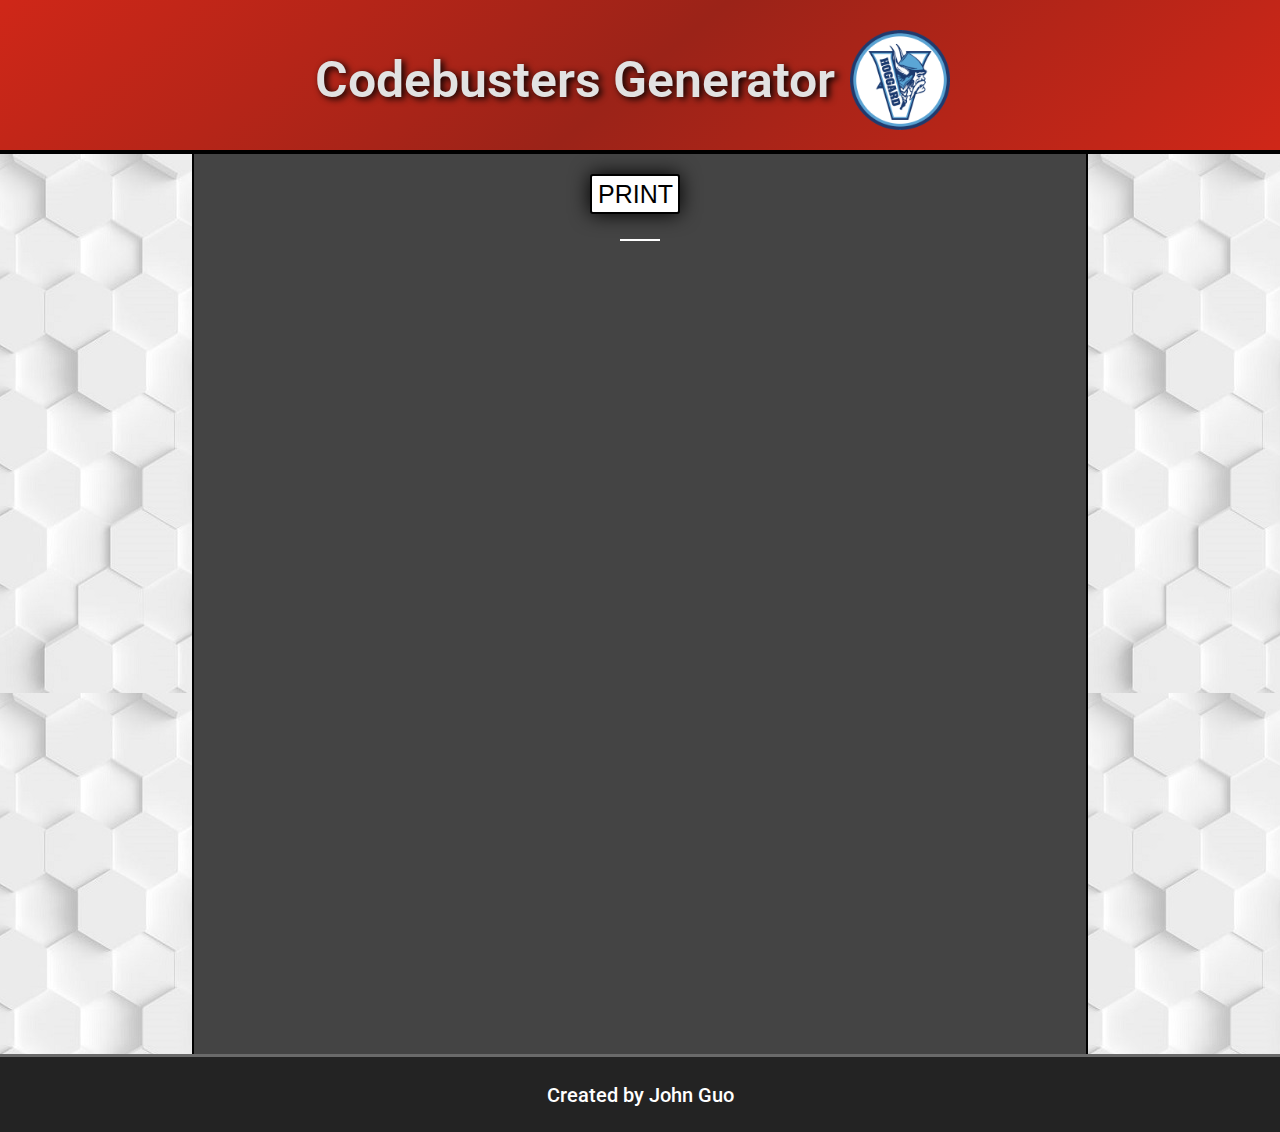
==== generated-ciphers.html @ 7cc6fc67 "added quote generate, quote encrypt, display on screen, print button, and format to real test" ====
<!DOCTYPE html>
<html>
  <head lang="en">
    <title>Codebusters Generator | Printable</title>
    <meta charset="UTF-8">
    <meta http-equiv="X-UA-Compatible" content="IE=edge">
    <meta name="viewport" content="width=device-width, initial-scale=1">
    <meta name="keywords" content="Science Olympiad, Codebusters, Aristocrat Cipher">
    <meta name="description" content="Generates Aristocrat ciphers for the Science Olympiad event, Codebusters.">
    <link rel="stylesheet" href="navbar.css">
    <link rel="stylesheet" href="generated-ciphers.css">
    <link rel="preconnect" href="https://fonts.googleapis.com">
    <link rel="preconnect" href="https://fonts.gstatic.com" crossorigin>
    <link href="https://fonts.googleapis.com/css2?family=Roboto:wght@400;500&display=swap" rel="stylesheet">
    <link href="https://fonts.googleapis.com/css2?family=Courier+Prime&family=Roboto:wght@400;500&display=swap" rel="stylesheet">
    <link rel="icon" href="images_folder/hoggard logo.png">
  </head>
  <body onload="printCiphers()">
    <div class="Upper-navbar" id="upper-navbar-main">
      <div class="Upper-navbar-logo-container">
      <div class="Upper-navbar-logo">
        <a class="Codebusters-Generator" href="./">
        Codebusters Generator
        </a>
        <img class="hoggard-logo-upper-navbar" src="images_folder/hoggard logo.png">
      </div>
      </div>
      </div>
      <div class="body-container">
      <div class="main-page-container">
        <div class="left-screen-space" id="left-screen-space">
        </div>
        <div class="main-page" id="main-page">
          <div class="print-button-container">
            <button class="print-button" id="print-button">PRINT</button>
          </div>
          <ol class="cipher-list" id="cipher-list"></ol>
        </div>
        <div class="right-screen-space" id="right-screen-space"></div>
      </div>
    </div>
      <div class="footer">
        <p class="footer-made-by">Created by John Guo</p>
      </div>
      <script>
        document.getElementById('left-screen-space').style.height = "100vh";
        document.getElementById('right-screen-space').style.height = "100vh";

        const letters = (() => {
        const caps = [...Array(26)].map((val, i) => String.fromCharCode(i + 65));
        return caps.concat(caps.map(letter => letter.toLowerCase()));
        })();

        var encryptLetters = (() => {
        var encryptCaps = [...Array(26)].map((val, i) => String.fromCharCode(i + 65));
        return encryptCaps
        })();

        console.log(encryptLetters.length);


          var printableArray = [];
          var upperPrintableArray = [];
          console.log(letters);
          const printButton = document.getElementById("print-button");
          printButton.addEventListener("click", function() {
            print();
          })



        function tableCreate() {
          var body = document.getElementById("cipher-list");
          var tbl = document.createElement('table');
          tbl.style.width = '100%';
          tbl.setAttribute('border', '1');
          tbl.setAttribute('class', 'cipher-table');
          var tbdy = document.createElement('tbody');
          for (var i = 0; i < 1; i++) {
            var tr = document.createElement('tr');
            tr.setAttribute("id", "table-row1");
            for (var j = 0; j < 27; j++) {
              if (i == 0 && j == 0) {
                var td = document.createElement('td');
                td.appendChild(document.createTextNode('\u0020'))
                td.setAttribute("id", "start-empty-cell");
                td.setAttribute("border", "0");
                tr.appendChild(td)
              } else {
                var td = document.createElement('td');
                td.innerText = letters[j - 1];
                i == 2 && j == 1 ? td.setAttribute('rowSpan', '2') : null;
                tr.appendChild(td)
              }
            }
            tbdy.appendChild(tr);
          }
          for (var i = 0; i < 2; i++) {
            var tr = document.createElement('tr');
            for (var j = 0; j < 27; j++) {
              if (i == 0 && j == 0) {
                var td = document.createElement('td');
                td.innerText = "Frequency";
                td.setAttribute("id", "frequency-cell");
                tr.appendChild(td)
              } 
              else if (i == 1 && j == 0) {
                var td = document.createElement('td');
                td.innerText = "Replacement";
                td.setAttribute("id", "replacement-cell");
                tr.appendChild(td)
              }
              else {
                var td = document.createElement('td');
                td.appendChild(document.createTextNode('\u0020'))
                i == 2 && j == 1 ? td.setAttribute('rowSpan', '2') : null;
                tr.appendChild(td)
              }
            }
            tbdy.appendChild(tr);
          }
          tbl.appendChild(tbdy);
          body.appendChild(tbl);
        }


        function generateList () {
          let list = document.getElementById("cipher-list");
          for (i = 0; i < printableArray.length; ++i) {
            let li = document.createElement('li');
            li.innerText = printableArray[i];
            list.appendChild(li);
            tableCreate();
          }
          let mainHeight = document.getElementById('main-page').style.height;
          document.getElementById('left-screen-space').style.height = mainHeight;
          document.getElementById('right-screen-space').style.height = mainHeight;
        }

        function testPresent () {
          if (upperPrintableArray[y].indexOf(letters[z]) === "false") {
            z++;
            testPresent();
          }
        }

        function printCiphers() {
          localStorage.getItem("input");
          let i = 0;
          const logFileText = async file => {
            const response = await fetch(file);
            const text = await response.text();
            const quotesArray = Array.apply(null, text.split("\n"));
            var randomElement = quotesArray[Math.floor(Math.random() * 40569)];
            if (randomElement.length < 100 || randomElement.length > 125) {
              logFileText("quotes.txt");
              return "finished";
            }
            printableArray.push(randomElement);
            i++;
            if(i < localStorage.getItem("input")) {
              logFileText("quotes.txt");
              return "finished";
            }
            console.log(printableArray);
            console.log(printableArray.length);

            let upperPrintableArray = Array.apply(null, printableArray).map(item => item.toUpperCase());
            console.log(printableArray);
            console.log(upperPrintableArray);
            for (var y = 0; y < localStorage.getItem("input"); y++) {
              z = 0;
              var encryptLetters = (() => {
              var encryptCaps = [...Array(26)].map((val, i) => String.fromCharCode(i + 65));
              return encryptCaps
              })();
              for (var z = 0; z < 26; z++) {
                if (upperPrintableArray[y].includes(letters[z])) {
                  var randomLetter = encryptLetters[Math.floor(Math.random() * (encryptLetters.length))];
                  console.log(upperPrintableArray[y].indexOf(letters[z]) === "false");
                  if (upperPrintableArray[y].indexOf(letters[z]) === "false") {
                    z++;
                    testPresent();
                  }
                  if (randomLetter === letters[z]) {
                    randomLetter = encryptLetters[(encryptLetters.length - 1)];
                  }
                  if (randomLetter === letters[z]) {
                    randomLetter = encryptLetters[(encryptLetters.length - encryptLetters.length)];
                  }
                  upperPrintableArray[y] = upperPrintableArray[y].replaceAll(letters[z], randomLetter.toLowerCase());
                  encryptLetters.splice(encryptLetters.indexOf(randomLetter), 1) 
                  
                }
                console.log(z);
                console.log(encryptLetters.length);
                console.log(randomLetter);
                console.log(encryptLetters);
                console.log(upperPrintableArray);
              }
            }
            printableArray = Array.apply(null, upperPrintableArray).map(item => item.toUpperCase());
            generateList();
            console.log(printableArray);

            // generateList();
        }
        logFileText("quotes.txt");

      }
      console.log(printableArray);
      // function encrypt() {
      //       let upperPrintableArray = printableArray.map(item => item.toUpperCase());
      //       console.log(printableArray);
      //       console.log(upperPrintableArray);
      //       for (var y = 0; y < localStorage.getItem("input"); y++) {
      //         for (var z = 0; z < 26; z++) {
      //           if (upperPrintableArray[y].includes(letters[z])) {
      //             var randomLetter = encryptLetters[Math.floor(Math.random() * (encryptLetters.length - 1 - z))];
      //             if (randomLetter === letters[z]) {
      //               randomLetter = encryptLetters[(encryptLetters.length - 1 - z)];
      //             }
      //             upperPrintableArray[y] = upperPrintableArray[y].replaceAll(letters[z], randomLetter.toLowerCase());
      //           }
      //         }
      //         printableArray[y]
      //       }
      //     }

      //     encrypt();
      </script>
  </body>
</html>
---- navbar.css ----
div.Upper-navbar {
    display: flex;
    flex-wrap: wrap;
    align-content: center;
    justify-content: center;
    height: 140px;
    background: linear-gradient(320deg, rgb(207, 39, 24), rgb(155, 35, 24), rgb(207, 39, 24));
    border-bottom: 4px solid rgb(0, 0, 0)
}

div.Upper-navbar-logo-container {
    display: flex;
}

div.Upper-navbar-logo {
    display: flex;
    margin-left: 30px;
    text-align: center;
    align-items: center;
    justify-content: center;
}

img.hoggard-logo-upper-navbar {
    height: 100px;
    width: 100px;
    margin-left: 15px;
    margin-right: 15px;
    user-select: none;
}

a.Codebusters-Generator {
    color: rgb(226, 226, 226);
    cursor: pointer;
    opacity: 1;
    text-align: center;
    font-size: 50px;
    font-family: 'Roboto', sans-serif;
    font-weight: 600;
    text-decoration: none;
    text-shadow: 3px 2px 7px rgb(0, 0, 0);
    transition: opacity 100ms;
    user-select: none;
}

a.Codebusters-Generator:hover {
    opacity: .95;
    transition: opacity 100ms;
}

a.Codebusters-Generator:active {
    opacity: .8;
    transition: opacity 100ms;
}

@media screen and (max-width: 1410px) {
    div.Upper-navbar {
        flex-direction: column;
        align-items: center;
        justify-content: center;
        padding-top: 10px;
    }

    div.Upper-navbar-logo {
        margin-left: 0px;
    }

    img.hoggard-logo-upper-navbar {
        height: 100px;
        width: 100px;
    }
}

@media screen and (max-width: 800px) {

}

@media screen and (max-width: 750px) {
    img.hoggard-logo-upper-navbar {
        height: 80px;
        width: 80px;
    }
}

@media screen and (min-width: 670px) {

}

@media screen and (max-width: 670px) {
    div.Upper-navbar {
        display: block;
        height: fit-content;
        padding-bottom: 20px;
    }

    div.Upper-navbar-logo-container {
        display: block;
    }

    img.hoggard-logo-upper-navbar {
        width: 70px;
        height: 70px;
    }

    a.Codebusters-Generator {
        font-size: 35px;
    }
}

@media screen and (max-width: 460px) {
    div.upper-navbar {
        align-items: center;
        justify-content: center;
    }
    div.Upper-navabr-logo {
        width: 200px;
    }

    img.hoggard-logo-upper-navbar {
        width: 55px;
        height: 55px;
    }

    a.Codebusters-Generator {
        font-size: 29px;
    }
}
---- generated-ciphers.css ----
html { width:100%; height:100%; margin:0px; }
body { width:100%; height:100%; margin:0px; }

html {
    background-color: rgb(68, 68, 68);
}

div.footer {
    display: flex;
    text-align: center;
    justify-content: center;
    align-items: center;
    background-color: rgb(35, 35, 35);
    height: 75px;
    border-top: 3px solid rgb(106, 106, 106);
}

p.footer-made-by {
    color: white;
    font-size: 20px;
    font-family: 'Roboto', sans-serif;
    font-weight: 500;
}

div.body-container {
    display: flex;
}

div.main-page-container {
    display: flex;
    flex: 1;
    height: 100%;
    width: 100%;
}

div.left-screen-space {
    background-image: url("images_folder/background.jpg");
    background-repeat: repeat;
    background-position-x: center;
    background-color: white;
    display: flex;
    width: 15%;
    border-right: 2px solid black;
}

div.main-page {
    padding-right: 10px;
    display: flex;
    flex: 1;
    flex-direction: column;
    align-items: center;
}

div.right-screen-space {
    background-image: url("images_folder/background.jpg");
    background-repeat: repeat;
    background-position-x: center;
    background-color: white;
    display: flex;
    width: 15%;
    border-left: 2px solid black;
}

div.print-button-container {
    display: block;
    height: fit-content;
}

button.print-button {
    height: 40px;
    width: 90px;
    background-color: rgb(255, 255, 255);
    border: 2px solid black;
    box-shadow: 0px 0px 20px black;
    font-size: 25px;
    font-family: 'Franklin Gothic Medium', 'Arial Narrow', Arial, sans-serif;
    border-radius: 3px;
    user-select: none;
    cursor: pointer;
    transition: background-color 100ms;
    margin-bottom: 5px;
    margin-top: 20px;
}

button.print-button:hover {
    background-color: rgb(255, 255, 255, .85);
}

button.print-button:active {
    background-color: rgb(255, 255, 255, .75);
}

ol.cipher-list {
    color: white;
    font-size: 20px;
    font-family: 'Courier Prime', monospace;
    font-weight: 700;
    line-height: 150%;
    margin-left: 10px;
    -webkit-font-smoothing: antialiased;
    white-space: pre-wrap;
    border-top: 2px solid white;
}

li {
    width: 60%;
    float: left;
    margin-bottom: 50px;
    line-height: 100px;
}

tr {
    height: fit-content;
}

td {
    min-height: 35px;
    min-width: 20px;
    color: white;
}

table.cipher-table {
    border: none;
    width: 90%;
    margin-bottom: 50px;
}

#start-empty-cell {
    border: none;
}

#table-row1 {
    text-align: center;
    background-color: gray;
    color: white;
    font-size: 15px;
    font-family: 'Courier Prime', monospace;
    font-weight: 700;
}

#frequency-cell {
    height: 40px;
    width: fit-content;
    text-align: center;
    background-color: gray;
    color: white;
    font-size: 18px;
    font-family: 'Courier Prime', monospace;
    font-weight: 700;
}

#replacement-cell {
    height: 40px;
    width: fit-content;
    text-align: center;
    background-color: gray;
    color: white;
    font-size: 18px;
    font-family: 'Courier Prime', monospace;
    font-weight: 700;
}

@media print {
    body {
        -webkit-print-color-adjust: exact;
    }
    div.left-screen-space {
        display: none;
    }

    div.right-screen-space {
        display: none;
    }

    div.Upper-navbar {
        display: none;
    }

    #print-button {
        display: none;
    }

    ol.cipher-list {
        color: black;
        border-top: none;
    }

    table.cipher-table {
        color: black;
        font-weight: bold;
        page-break-after: always;
    }

    #table-row1 {
        background-color: rgb(173, 173, 173);
    }

    td {
        color: rgb(0, 0, 0);
    }

    #frequency-cell {
        background-color: rgb(173, 173, 173);
        color: rgb(0, 0, 0);
    }
    
    #replacement-cell {
        background-color: rgb(173, 173, 173);
        color: rgb(0, 0, 0);
    }
    
}
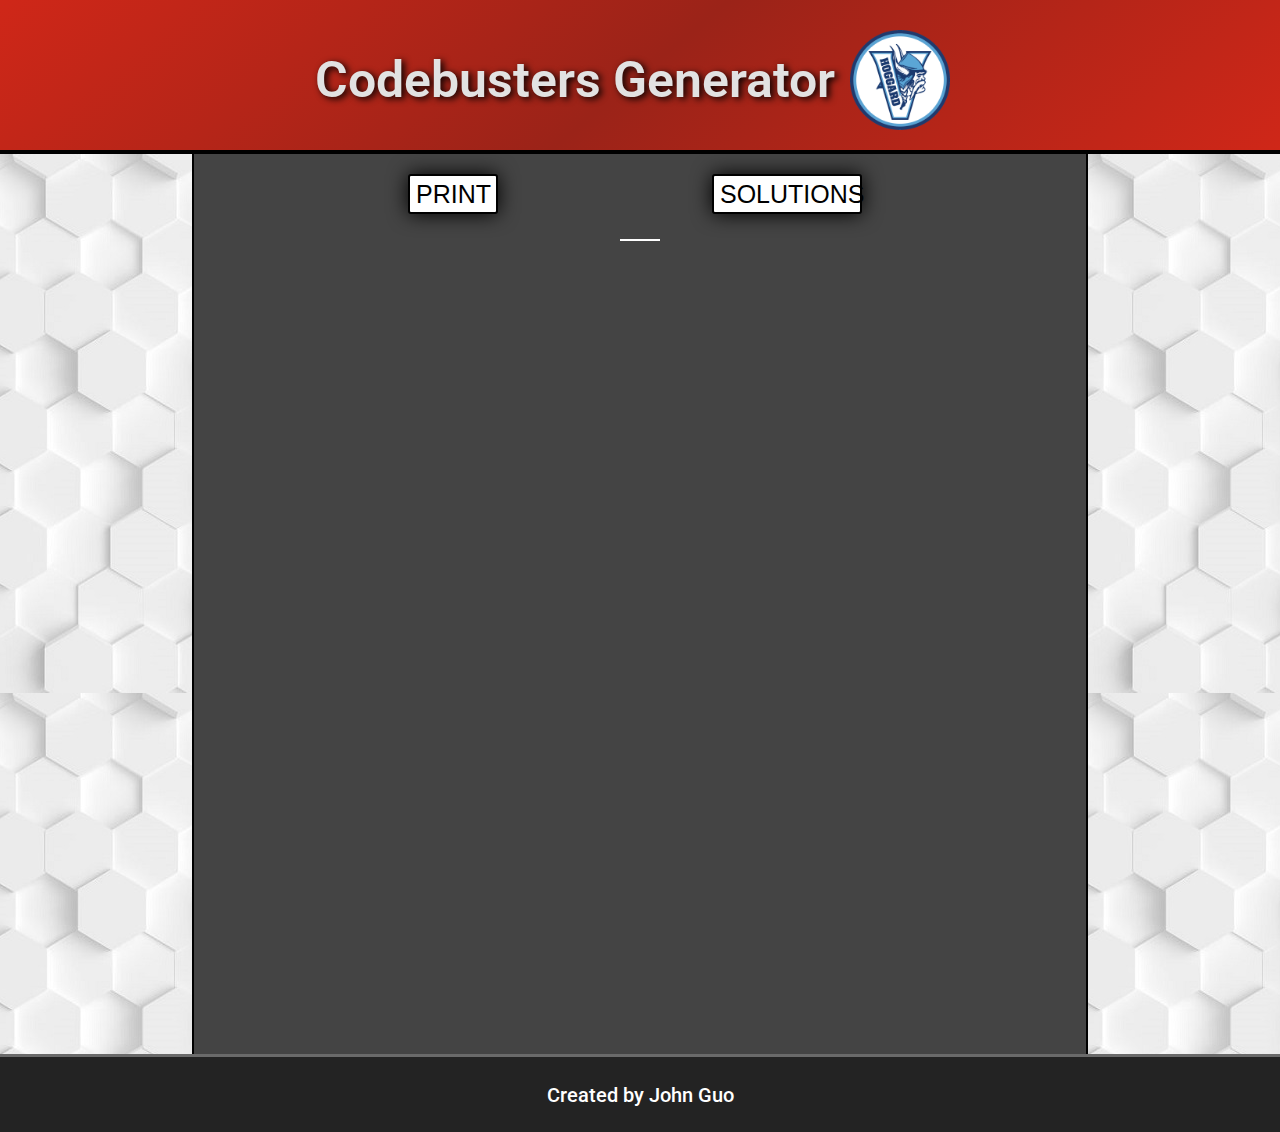
==== commit a76fb1cf: "added solutions button/functions to display solutions and added instructions" ====
--- a/generated-ciphers.html
+++ b/generated-ciphers.html
@@ -1,7 +1,7 @@
 <!DOCTYPE html>
 <html>
   <head lang="en">
-    <title>Codebusters Generator | Printable</title>
+    <title>Codebusters Generator | Aristocrats</title>
     <meta charset="UTF-8">
     <meta http-equiv="X-UA-Compatible" content="IE=edge">
     <meta name="viewport" content="width=device-width, initial-scale=1">
@@ -31,8 +31,14 @@
         <div class="left-screen-space" id="left-screen-space">
         </div>
         <div class="main-page" id="main-page">
+          <div class="top-buttons">
           <div class="print-button-container">
             <button class="print-button" id="print-button">PRINT</button>
+          </div>
+          <div class="solutions-button-container">
+            <button class="solutions-button" id="solutions-button">SOLUTIONS</button>
+            <button class="solutions-button" id="hide-solutions-button">HIDE SOLUTIONS</button>
+          </div>
           </div>
           <ol class="cipher-list" id="cipher-list"></ol>
         </div>
@@ -59,15 +65,86 @@
         console.log(encryptLetters.length);
 
 
-          var printableArray = [];
-          var upperPrintableArray = [];
-          console.log(letters);
-          const printButton = document.getElementById("print-button");
-          printButton.addEventListener("click", function() {
-            print();
-          })
-
-
+        var printableArray = [];
+        var upperPrintableArray = [];
+        var originalArray = [];
+        console.log(letters);
+        const printButton = document.getElementById("print-button");
+        printButton.addEventListener("click", function() {
+          print();
+        })
+
+        function showSolutions() {
+          for (var i = 0; i < 1; i++) {
+            console.log(document.getElementById(`solution-container${i}`));
+            document.getElementById("`solution-container${i}`").style.display === "block";
+          }
+        }
+
+        var solutionsButton = document.getElementsByClassName("solutions-button");
+        var s;
+        for (s = 0; s < solutionsButton.length; s++) {
+          solutionsButton[s].addEventListener("click", function() {
+            this.classList.toggle("active");
+            let cipherSolutions0 = document.getElementById("solution-container0");
+            if (cipherSolutions0.style.display === "block") {
+              cipherSolutions0.style.display = "none";
+            } else {
+              cipherSolutions0.style.display = "block";
+            }
+            let solutionsDiv = document.getElementById("solution-container0");
+            console.log(typeof document.getElementById("solution-container1"));
+            if (solutionsDiv.style.display === "block") {
+              console.log(solutionsDiv.style.display);
+              document.getElementById("hide-solutions-button").style.display = "block";
+              document.getElementById("solutions-button").style.display = "none";
+            }
+            else if (solutionsDiv.style.display === "none") {
+              document.getElementById("solutions-button").style.display ="block";
+              document.getElementById("hide-solutions-button").style.display = "none";
+            }
+            if (document.getElementById("solution-container1") === "null") {
+            }
+            else if (typeof document.getElementById("solution-container1") === "object") {
+              let cipherSolutions1 = document.getElementById("solution-container1");
+              if (cipherSolutions1.style.display === "block") {
+                cipherSolutions1.style.display = "none";
+            } else {
+              cipherSolutions1.style.display = "block";
+            }
+            }
+            if (document.getElementById("solution-container2") === "null") {
+            }
+            else if (typeof document.getElementById("solution-container2") === "object"){
+              let cipherSolutions2 = document.getElementById("solution-container2");
+              if (cipherSolutions2.style.display === "block") {
+                cipherSolutions2.style.display = "none";
+            } else {
+              cipherSolutions2.style.display = "block";
+            }
+            }
+            if (document.getElementById("solution-container3") === "null") {
+            }
+            else if (typeof document.getElementById("solution-container3") === "object") {
+              let cipherSolutions3 = document.getElementById("solution-container3");
+              if (cipherSolutions3.style.display === "block") {
+                cipherSolutions3.style.display = "none";
+            } else {
+              cipherSolutions3.style.display = "block";
+            }
+            }
+            if (document.getElementById("solution-container4") === "null") {
+            }
+            else if (typeof document.getElementById("solution-container4") === "object") {
+              let cipherSolutions4 = document.getElementById("solution-container4");
+              if (cipherSolutions4.style.display === "block") {
+                cipherSolutions4.style.display = "none";
+            } else {
+              cipherSolutions4.style.display = "block";
+            }
+            }
+          });
+        }
 
         function tableCreate() {
           var body = document.getElementById("cipher-list");
@@ -123,14 +200,24 @@
           body.appendChild(tbl);
         }
 
+        function solutionCreate(index) {
+          var body = document.getElementById("cipher-list");
+          var div = document.createElement('div');
+          div.style.width = '90%';
+          div.innerText = `Number ${index + 1} solution: ${originalArray[index]}`
+          div.setAttribute('id', `solution-container${index}`);
+          body.appendChild(div);
+        }
 
         function generateList () {
           let list = document.getElementById("cipher-list");
+          console.log(printableArray);
           for (i = 0; i < printableArray.length; ++i) {
             let li = document.createElement('li');
             li.innerText = printableArray[i];
             list.appendChild(li);
             tableCreate();
+            solutionCreate(i);
           }
           let mainHeight = document.getElementById('main-page').style.height;
           document.getElementById('left-screen-space').style.height = mainHeight;
@@ -157,6 +244,7 @@
               return "finished";
             }
             printableArray.push(randomElement);
+            originalArray.push(randomElement);
             i++;
             if(i < localStorage.getItem("input")) {
               logFileText("quotes.txt");
@@ -166,6 +254,7 @@
             console.log(printableArray.length);
 
             let upperPrintableArray = Array.apply(null, printableArray).map(item => item.toUpperCase());
+            console.log(originalArray);
             console.log(printableArray);
             console.log(upperPrintableArray);
             for (var y = 0; y < localStorage.getItem("input"); y++) {
@@ -203,31 +292,11 @@
             generateList();
             console.log(printableArray);
 
-            // generateList();
         }
         logFileText("quotes.txt");
 
       }
       console.log(printableArray);
-      // function encrypt() {
-      //       let upperPrintableArray = printableArray.map(item => item.toUpperCase());
-      //       console.log(printableArray);
-      //       console.log(upperPrintableArray);
-      //       for (var y = 0; y < localStorage.getItem("input"); y++) {
-      //         for (var z = 0; z < 26; z++) {
-      //           if (upperPrintableArray[y].includes(letters[z])) {
-      //             var randomLetter = encryptLetters[Math.floor(Math.random() * (encryptLetters.length - 1 - z))];
-      //             if (randomLetter === letters[z]) {
-      //               randomLetter = encryptLetters[(encryptLetters.length - 1 - z)];
-      //             }
-      //             upperPrintableArray[y] = upperPrintableArray[y].replaceAll(letters[z], randomLetter.toLowerCase());
-      //           }
-      //         }
-      //         printableArray[y]
-      //       }
-      //     }
-
-      //     encrypt();
       </script>
   </body>
 </html>
--- a/generated-ciphers.css
+++ b/generated-ciphers.css
@@ -61,9 +61,18 @@
     border-left: 2px solid black;
 }
 
+div.top-buttons {
+    display: flex;
+    width: 100%;
+    align-items: center;
+    flex-direction: row;
+    justify-content: space-evenly;
+}
+
 div.print-button-container {
-    display: block;
+    display: inline-block;
     height: fit-content;
+    width: fit-content;
 }
 
 button.print-button {
@@ -90,6 +99,62 @@
     background-color: rgb(255, 255, 255, .75);
 }
 
+div.solutions-button-container {
+    display: inline-block;
+    height: fit-content;
+    width: fit-content;
+}
+
+button.solutions-button {
+    display: block;
+    height: 40px;
+    width: 150px;
+    background-color: rgb(255, 255, 255);
+    border: 2px solid black;
+    box-shadow: 0px 0px 20px black;
+    font-size: 25px;
+    font-family: 'Franklin Gothic Medium', 'Arial Narrow', Arial, sans-serif;
+    border-radius: 3px;
+    user-select: none;
+    cursor: pointer;
+    transition: background-color 100ms;
+    margin-bottom: 5px;
+    margin-top: 20px;
+}
+
+button.solutions-button:hover {
+    background-color: rgb(255, 255, 255, .85);
+}
+
+button.solutions-button:active {
+    background-color: rgb(255, 255, 255, .75);
+}
+
+#hide-solutions-button {
+    display: none;
+    height: 40px;
+    width: 170px;
+    background-color: rgb(255, 255, 255);
+    border: 2px solid black;
+    box-shadow: 0px 0px 20px black;
+    font-size: 20px;
+    font-family: 'Franklin Gothic Medium', 'Arial Narrow', Arial, sans-serif;
+    border-radius: 3px;
+    user-select: none;
+    cursor: pointer;
+    transition: background-color 100ms;
+    margin-bottom: 5px;
+    margin-top: 20px;
+}
+
+#hide-solutions-button:hover {
+    background-color: rgb(255, 255, 255, .85);
+}
+
+#hide-solutions-button:active {
+    background-color: rgb(255, 255, 255, .75);
+}
+
 ol.cipher-list {
     color: white;
     font-size: 20px;
@@ -160,6 +225,56 @@
     font-weight: 700;
 }
 
+#solution-container0 {
+    display: none;
+    border: 2px solid white;
+    padding-left: 10px;
+    padding-top: 5px;
+    font-family: 'Courier Prime', monospace;
+    font-weight: 500;
+    margin-bottom: 30px;
+}
+
+#solution-container1 {
+    display: none;
+    border: 2px solid white;
+    padding-left: 10px;
+    padding-top: 5px;
+    font-family: 'Courier Prime', monospace;
+    font-weight: 500;
+    margin-bottom: 30px;
+}
+
+#solution-container2 {
+    display: none;
+    border: 2px solid white;
+    padding-left: 10px;
+    padding-top: 5px;
+    font-family: 'Courier Prime', monospace;
+    font-weight: 500;
+    margin-bottom: 30px;
+}
+
+#solution-container3 {
+    display: none;
+    border: 2px solid white;
+    padding-left: 10px;
+    padding-top: 5px;
+    font-family: 'Courier Prime', monospace;
+    font-weight: 500;
+    margin-bottom: 30px;
+}
+
+#solution-container4 {
+    display: none;
+    border: 2px solid white;
+    padding-left: 10px;
+    padding-top: 5px;
+    font-family: 'Courier Prime', monospace;
+    font-weight: 500;
+    margin-bottom: 30px;
+}
+
 @media print {
     body {
         -webkit-print-color-adjust: exact;
@@ -176,7 +291,7 @@
         display: none;
     }
 
-    #print-button {
+    div.top-buttons {
         display: none;
     }
 
@@ -208,5 +323,4 @@
         background-color: rgb(173, 173, 173);
         color: rgb(0, 0, 0);
     }
-    
 }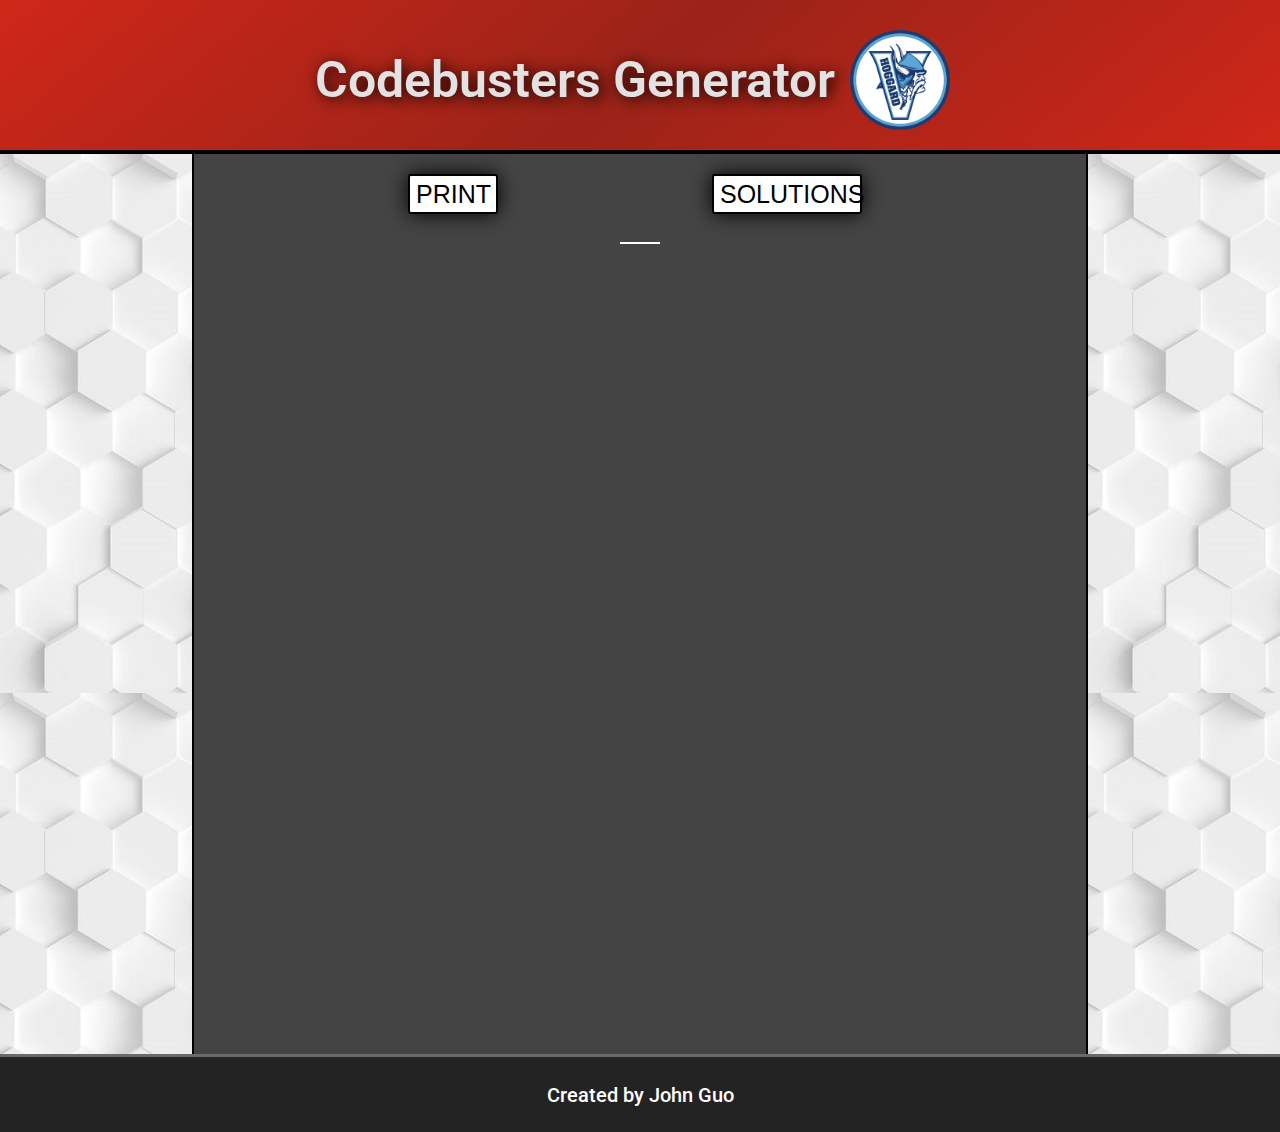
==== commit 9002a698: "Added frequency table numbers and font updates" ====
--- a/generated-ciphers.html
+++ b/generated-ciphers.html
@@ -62,24 +62,22 @@
         return encryptCaps
         })();
 
-        console.log(encryptLetters.length);
-
-
+        let z = 0;
         var printableArray = [];
         var upperPrintableArray = [];
         var originalArray = [];
-        console.log(letters);
         const printButton = document.getElementById("print-button");
         printButton.addEventListener("click", function() {
           print();
         })
 
+        
         function showSolutions() {
           for (var i = 0; i < 1; i++) {
-            console.log(document.getElementById(`solution-container${i}`));
             document.getElementById("`solution-container${i}`").style.display === "block";
           }
         }
+
 
         var solutionsButton = document.getElementsByClassName("solutions-button");
         var s;
@@ -93,9 +91,7 @@
               cipherSolutions0.style.display = "block";
             }
             let solutionsDiv = document.getElementById("solution-container0");
-            console.log(typeof document.getElementById("solution-container1"));
             if (solutionsDiv.style.display === "block") {
-              console.log(solutionsDiv.style.display);
               document.getElementById("hide-solutions-button").style.display = "block";
               document.getElementById("solutions-button").style.display = "none";
             }
@@ -145,6 +141,7 @@
             }
           });
         }
+
 
         function tableCreate() {
           var body = document.getElementById("cipher-list");
@@ -166,7 +163,6 @@
               } else {
                 var td = document.createElement('td');
                 td.innerText = letters[j - 1];
-                i == 2 && j == 1 ? td.setAttribute('rowSpan', '2') : null;
                 tr.appendChild(td)
               }
             }
@@ -187,11 +183,59 @@
                 td.setAttribute("id", "replacement-cell");
                 tr.appendChild(td)
               }
+              else if (i == 0) {
+                var td = document.createElement('td');
+                if (z < printableArray.length) {
+                  if (printableArray[z].indexOf(letters[j - 1]) !== "-1" && typeof printableArray[z].indexOf(letters[j - 1]) === "number") {
+                    let count = 0;
+                    for (let b = 0; b < printableArray[z].length; b++ && j - 1 < 25) {
+                      if (printableArray[z].charAt(b) === letters[j - 1]) {
+                        count++;
+                      }
+                    }
+                    if (j - 1 < 25) {
+                      if (count === 0) {
+                        td.appendChild(document.createTextNode('\u0020'));
+                      }
+                      else {
+                        td.appendChild(document.createTextNode(`${count}`));
+                      }
+                      tr.appendChild(td)
+                    }
+                    if (j - 1 === 25) {
+                      let count = 0;
+                      for (let b = 0; b < printableArray[z].length; b++) {
+                        if (printableArray[z].charAt(b) === letters[j - 1]) {
+                          count++;
+                        }
+                      }
+                      if (count === 0) {
+                        td.appendChild(document.createTextNode('\u0020'));
+                      }
+                      else {
+                        td.appendChild(document.createTextNode(`${count}`));
+                      }
+                      tr.appendChild(td)
+                      e = 0;
+                      z++;
+                    }
+                  }
+                  else {
+                    if (j - 1 === 25) {
+                      td.appendChild(document.createTextNode('\u0020'))
+                      tr.appendChild(td)
+                      e = 0;
+                      z++;
+                    }
+                    td.appendChild(document.createTextNode('\u0020'))
+                    tr.appendChild(td)
+                  }
+                }
+              }
               else {
                 var td = document.createElement('td');
-                td.appendChild(document.createTextNode('\u0020'))
-                i == 2 && j == 1 ? td.setAttribute('rowSpan', '2') : null;
-                tr.appendChild(td)
+                td.appendChild(document.createTextNode('\u0020'));
+                tr.appendChild(td);
               }
             }
             tbdy.appendChild(tr);
@@ -199,6 +243,7 @@
           tbl.appendChild(tbdy);
           body.appendChild(tbl);
         }
+
 
         function solutionCreate(index) {
           var body = document.getElementById("cipher-list");
@@ -209,9 +254,9 @@
           body.appendChild(div);
         }
 
+
         function generateList () {
           let list = document.getElementById("cipher-list");
-          console.log(printableArray);
           for (i = 0; i < printableArray.length; ++i) {
             let li = document.createElement('li');
             li.innerText = printableArray[i];
@@ -224,12 +269,14 @@
           document.getElementById('right-screen-space').style.height = mainHeight;
         }
 
+
         function testPresent () {
           if (upperPrintableArray[y].indexOf(letters[z]) === "false") {
             z++;
             testPresent();
           }
         }
+
 
         function printCiphers() {
           localStorage.getItem("input");
@@ -245,18 +292,12 @@
             }
             printableArray.push(randomElement);
             originalArray.push(randomElement);
+            upperPrintableArray.push(randomElement.toUpperCase());
             i++;
             if(i < localStorage.getItem("input")) {
               logFileText("quotes.txt");
               return "finished";
             }
-            console.log(printableArray);
-            console.log(printableArray.length);
-
-            let upperPrintableArray = Array.apply(null, printableArray).map(item => item.toUpperCase());
-            console.log(originalArray);
-            console.log(printableArray);
-            console.log(upperPrintableArray);
             for (var y = 0; y < localStorage.getItem("input"); y++) {
               z = 0;
               var encryptLetters = (() => {
@@ -266,7 +307,6 @@
               for (var z = 0; z < 26; z++) {
                 if (upperPrintableArray[y].includes(letters[z])) {
                   var randomLetter = encryptLetters[Math.floor(Math.random() * (encryptLetters.length))];
-                  console.log(upperPrintableArray[y].indexOf(letters[z]) === "false");
                   if (upperPrintableArray[y].indexOf(letters[z]) === "false") {
                     z++;
                     testPresent();
@@ -279,24 +319,14 @@
                   }
                   upperPrintableArray[y] = upperPrintableArray[y].replaceAll(letters[z], randomLetter.toLowerCase());
                   encryptLetters.splice(encryptLetters.indexOf(randomLetter), 1) 
-                  
                 }
-                console.log(z);
-                console.log(encryptLetters.length);
-                console.log(randomLetter);
-                console.log(encryptLetters);
-                console.log(upperPrintableArray);
               }
             }
             printableArray = Array.apply(null, upperPrintableArray).map(item => item.toUpperCase());
             generateList();
-            console.log(printableArray);
-
         }
         logFileText("quotes.txt");
-
       }
-      console.log(printableArray);
       </script>
   </body>
 </html>
--- a/navbar.css
+++ b/navbar.css
@@ -37,7 +37,7 @@
     font-family: 'Roboto', sans-serif;
     font-weight: 600;
     text-decoration: none;
-    text-shadow: 3px 2px 7px rgb(0, 0, 0);
+    text-shadow: 3px 2px 15px rgb(0, 0, 0);
     transition: opacity 100ms;
     user-select: none;
 }
--- a/generated-ciphers.css
+++ b/generated-ciphers.css
@@ -105,7 +105,7 @@
     width: fit-content;
 }
 
-button.solutions-button {
+#solutions-button {
     display: block;
     height: 40px;
     width: 150px;
@@ -122,11 +122,11 @@
     margin-top: 20px;
 }
 
-button.solutions-button:hover {
+#solutions-button:hover {
     background-color: rgb(255, 255, 255, .85);
 }
 
-button.solutions-button:active {
+#solutions-button:active {
     background-color: rgb(255, 255, 255, .75);
 }
 
@@ -157,9 +157,9 @@
 
 ol.cipher-list {
     color: white;
-    font-size: 20px;
-    font-family: 'Courier Prime', monospace;
-    font-weight: 700;
+    font-size: 23px;
+    font-family: 'Courier Prime', monospace;
+    font-weight: 600;
     line-height: 150%;
     margin-left: 10px;
     -webkit-font-smoothing: antialiased;
@@ -179,6 +179,10 @@
 }
 
 td {
+    text-align: center;
+    font-size: 18px;
+    font-family: 'Courier Prime', monospace;
+    font-weight: 600;
     min-height: 35px;
     min-width: 20px;
     color: white;
@@ -200,7 +204,7 @@
     color: white;
     font-size: 15px;
     font-family: 'Courier Prime', monospace;
-    font-weight: 700;
+    font-weight: 600;
 }
 
 #frequency-cell {
@@ -211,7 +215,7 @@
     color: white;
     font-size: 18px;
     font-family: 'Courier Prime', monospace;
-    font-weight: 700;
+    font-weight: 600;
 }
 
 #replacement-cell {
@@ -222,7 +226,7 @@
     color: white;
     font-size: 18px;
     font-family: 'Courier Prime', monospace;
-    font-weight: 700;
+    font-weight: 600;
 }
 
 #solution-container0 {
@@ -279,6 +283,11 @@
     body {
         -webkit-print-color-adjust: exact;
     }
+
+    div.main-page {
+        background-color: white;
+    }
+
     div.left-screen-space {
         display: none;
     }
@@ -292,6 +301,10 @@
     }
 
     div.top-buttons {
+        display: none;
+    }
+
+    button.solutions-button {
         display: none;
     }
 
